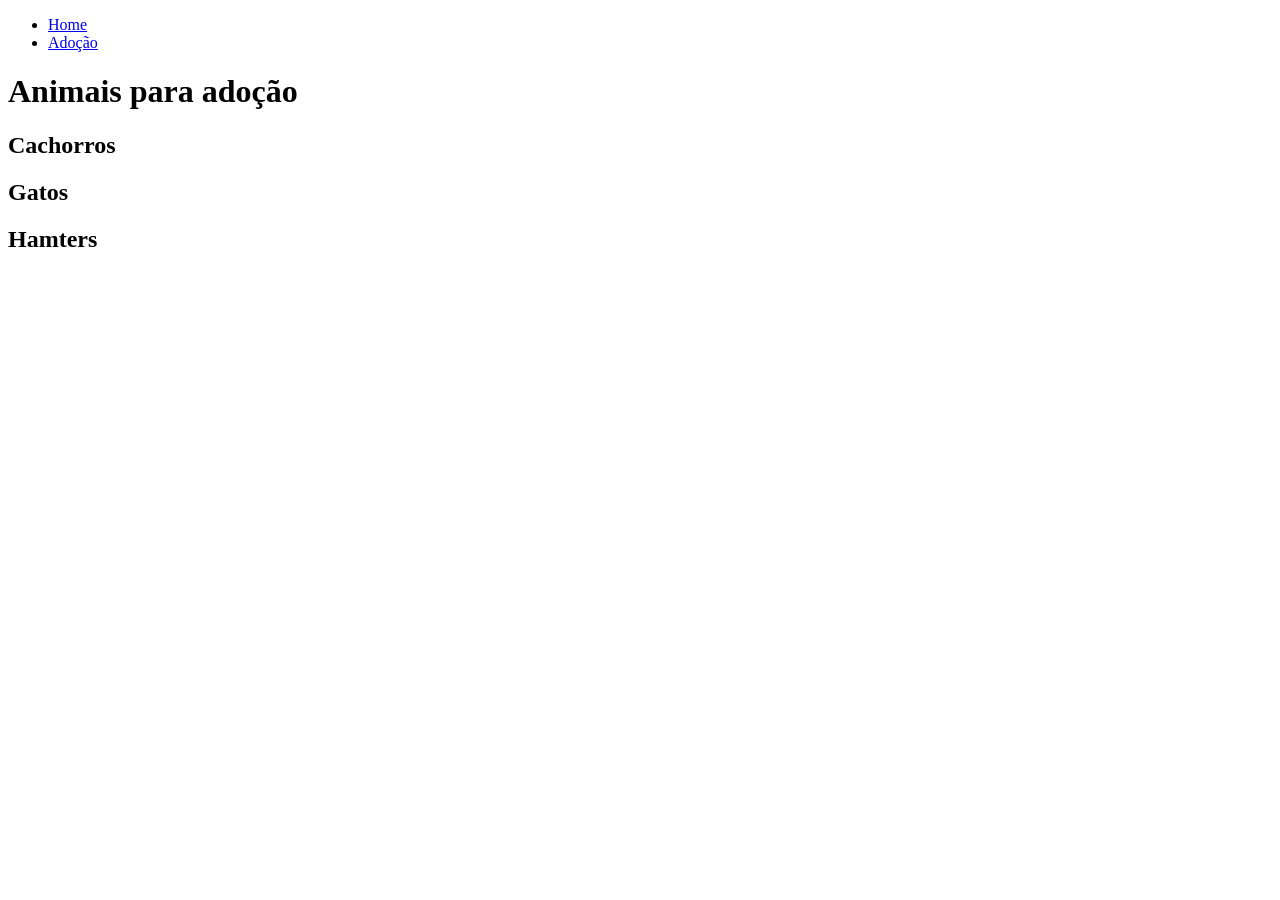
==== paginas/adocao.html @ 65600f52 "Add files via upload" ====
<!DOCTYPE html>
<html lang="pt-br">
<head>
    <meta charset="UTF-8">
    <meta name="viewport" content="width=device-width, initial-scale=1.0">
    <title>Pagina de adocao de animais</title>
</head>
<body>
    <header>
        <ul>
            <li><a href="../index.html">Home</a></li>
            <li><a href="#">Adoção</a></li>
        </ul>
    </header>
    
    <h1>Animais para adoção</h1>
    <h2>Cachorros</h2>
    <h2>Gatos</h2>
    <h2>Hamters</h2>

</body>
</html>
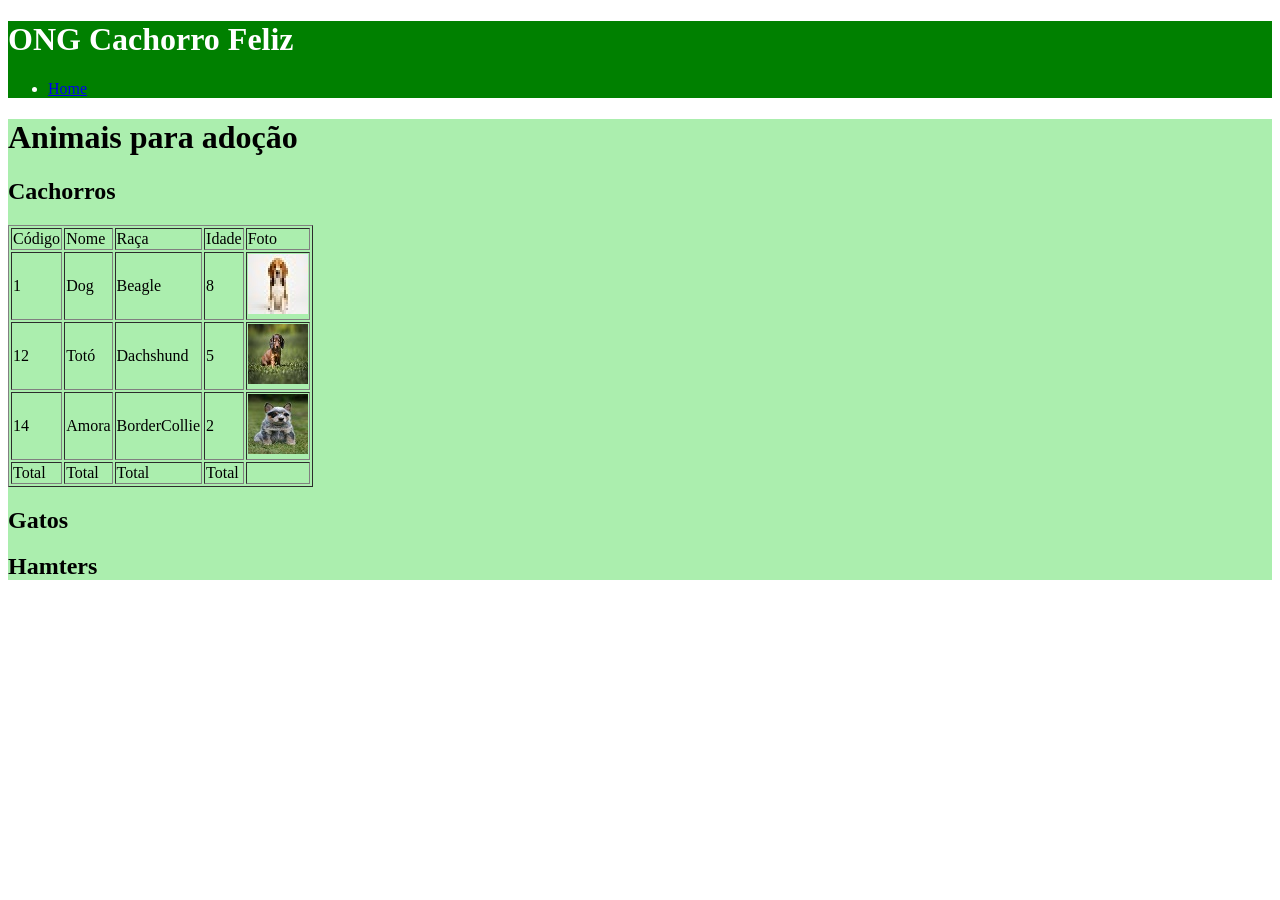
==== commit add4e2e7: "Add files via upload" ====
--- a/paginas/adocao.html
+++ b/paginas/adocao.html
@@ -1,22 +1,76 @@
 <!DOCTYPE html>
-<html lang="pt-br">
+<html lang="PT-BR">
 <head>
     <meta charset="UTF-8">
     <meta name="viewport" content="width=device-width, initial-scale=1.0">
     <title>Pagina de adocao de animais</title>
+    <link rel="stylesheet" href="../css/style.css">
 </head>
 <body>
+    
     <header>
-        <ul>
-            <li><a href="../index.html">Home</a></li>
-            <li><a href="#">Adoção</a></li>
-        </ul>
+        <h1>ONG Cachorro Feliz</h1>
+            <nav>
+                <ul>
+                    <li><a href="../index.html">Home</a></li>
+                </ul>
+            </nav>
     </header>
-    
-    <h1>Animais para adoção</h1>
-    <h2>Cachorros</h2>
-    <h2>Gatos</h2>
-    <h2>Hamters</h2>
+    <main>
+        <h1>Animais para adoção</h1>
+
+        <h2>Cachorros</h2>
+        <table border="1">
+
+            <thead>
+                <tr>
+                    <td>Código</td>
+                    <td>Nome</td>
+                    <td>Raça</td>
+                    <td>Idade</td>
+                    <td>Foto</td>
+                </tr>
+            </thead>
+            <tbody>
+                <tr>
+                    <td>1</td>
+                    <td>Dog</td>
+                    <td>Beagle</td>
+                    <td>8</td>
+                    <td><a href="../imagens/foto1_G" target="_blank"><img src="../imagens/foto1.jpg" alt=""></a></td>
+                </tr>
+                <tr>
+                    <td>12</td>
+                    <td>Totó</td>
+                    <td>Dachshund</td>
+                    <td>5</td>
+                    <td><a href="../imagens/foto2_G" target="_blank"><img src="../imagens/foto2.jpg" alt=""></a></td>
+                </tr>
+                <tr>
+                    <td>14</td>
+                    <td>Amora</td>
+                    <td>BorderCollie</td>
+                    <td>2</td>
+                    <td><a href="../imagens/foto4_G" target="_blank"><img src="../imagens/foto4.jpg" alt=""></a></td>
+                </tr>
+            </tbody>
+            <tfoot>
+                <tr>
+                    <td>Total</td>
+                    <td>Total</td>
+                    <td>Total</td>
+                    <td>Total</td>
+                    <td></td>
+                </tr>
+            </tfoot>
+        
+        </table>
+        <h2>Gatos</h2>
+        <h2>Hamters</h2>
+    </main>
+
+    <footer>
+    </footer>
 
 </body>
 </html>
--- a/css/style.css
+++ b/css/style.css
@@ -0,0 +1,50 @@
+header {
+    background-color: #008000;
+    color: white;
+
+}
+
+main {
+    background-color: rgb(171, 238, 174);
+    color: rgb(0, 0, 0);
+}
+
+#quemsomos {
+    color: #008000;
+}
+
+#destaques {
+    color: blue;
+}
+
+.paragrafo_grande {
+    font-size: 50px;
+}
+
+.impar {
+    background-color: yellow;
+}
+
+.par {
+    background-color: #008000;
+}
+
+
+
+
+
+
+
+
+
+
+
+
+
+
+
+
+
+
+
+
